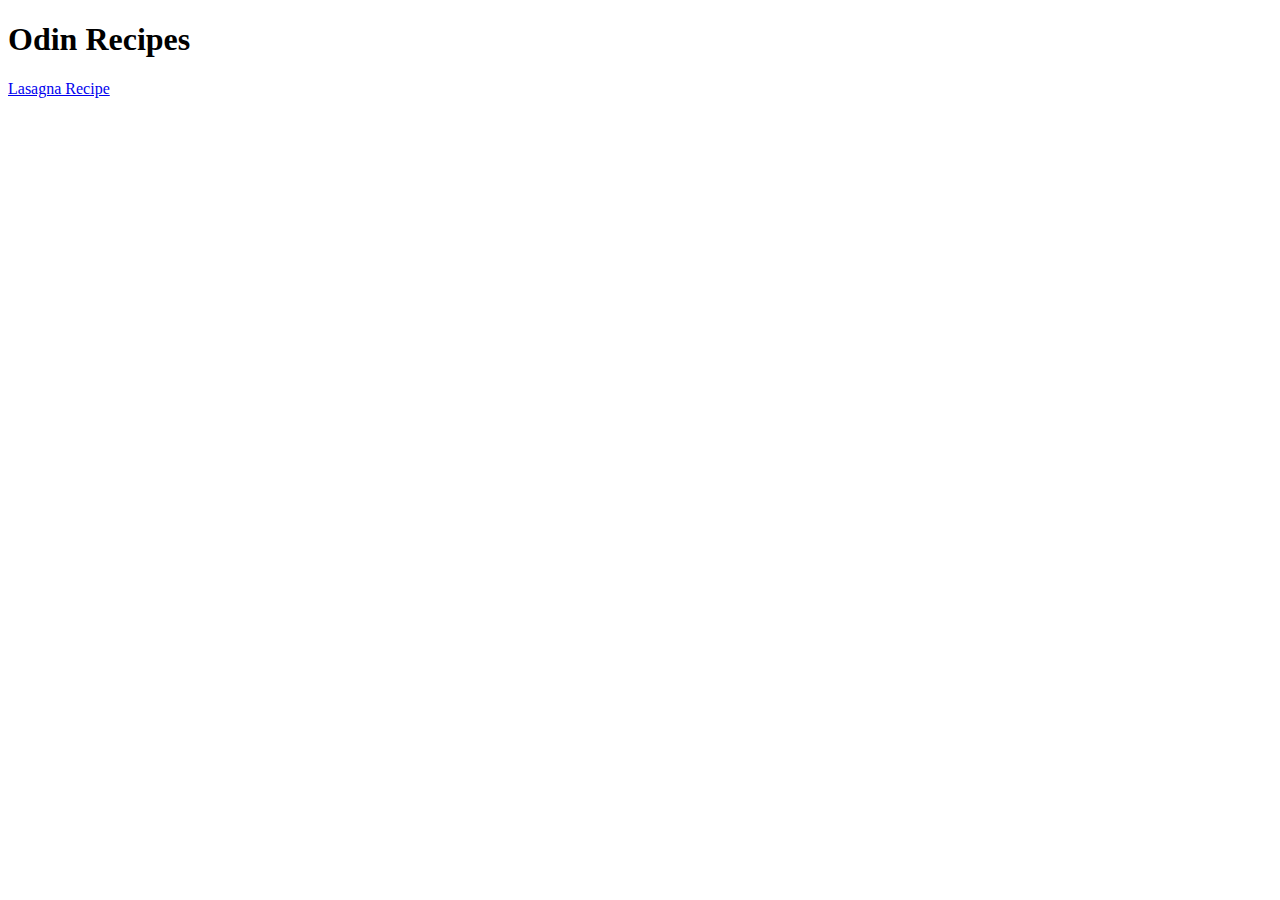
==== index.html @ 14972423 "Add lasagna image to subpage and create images folder" ====
<!DOCTYPE html>
<html lang="en">
    <head>
        <meta charset="UTF-8">

    </head>

    <body>
        <h1>Odin Recipes</h1>
        <a href="recipes/lasagna.html">Lasagna Recipe</a>
    </body>
</html>
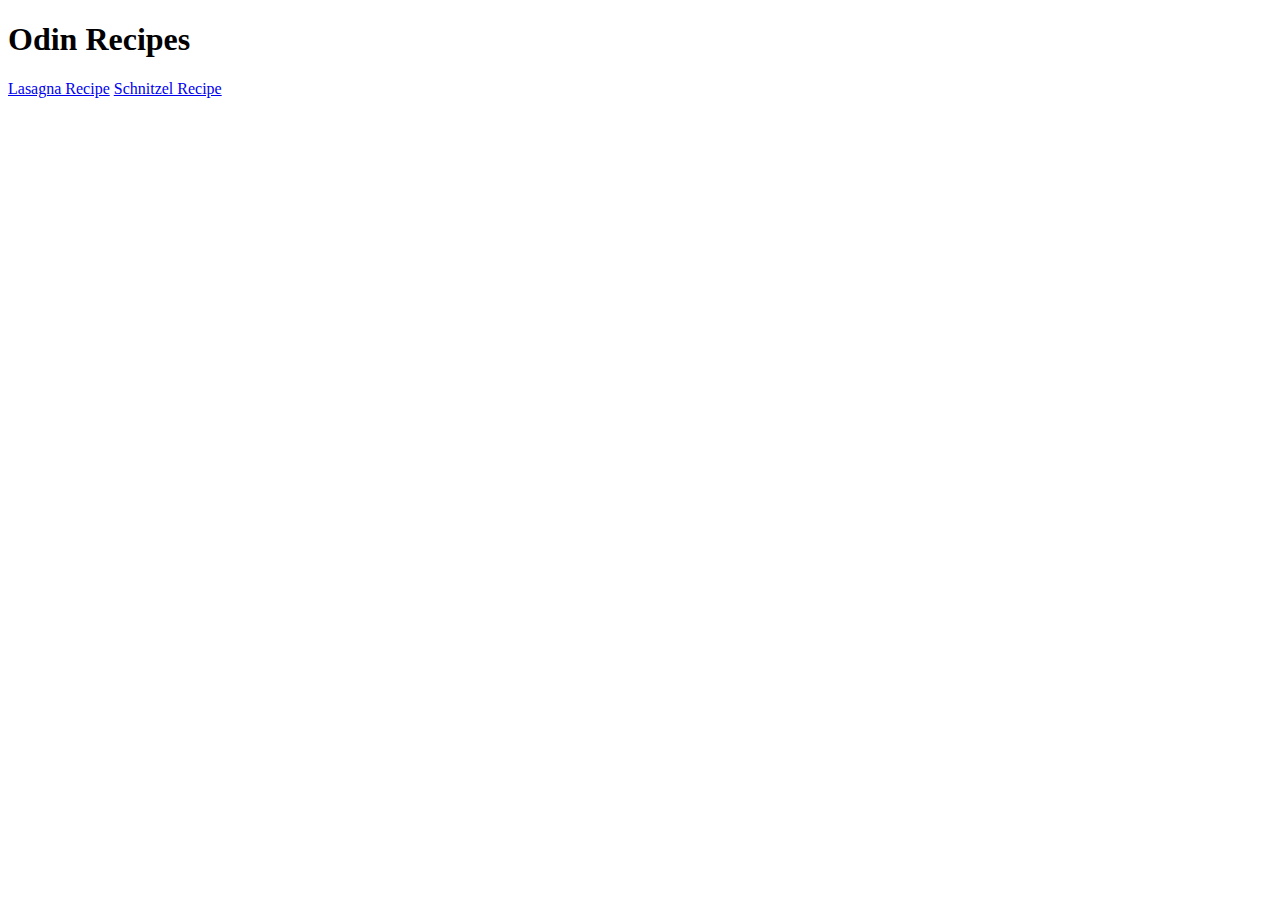
==== commit 2df1c009: "Add new Schnitzel recipe" ====
--- a/index.html
+++ b/index.html
@@ -8,5 +8,6 @@
     <body>
         <h1>Odin Recipes</h1>
         <a href="recipes/lasagna.html">Lasagna Recipe</a>
+        <a href="recipes/schnitzel.html">Schnitzel Recipe</a>
     </body>
 </html>
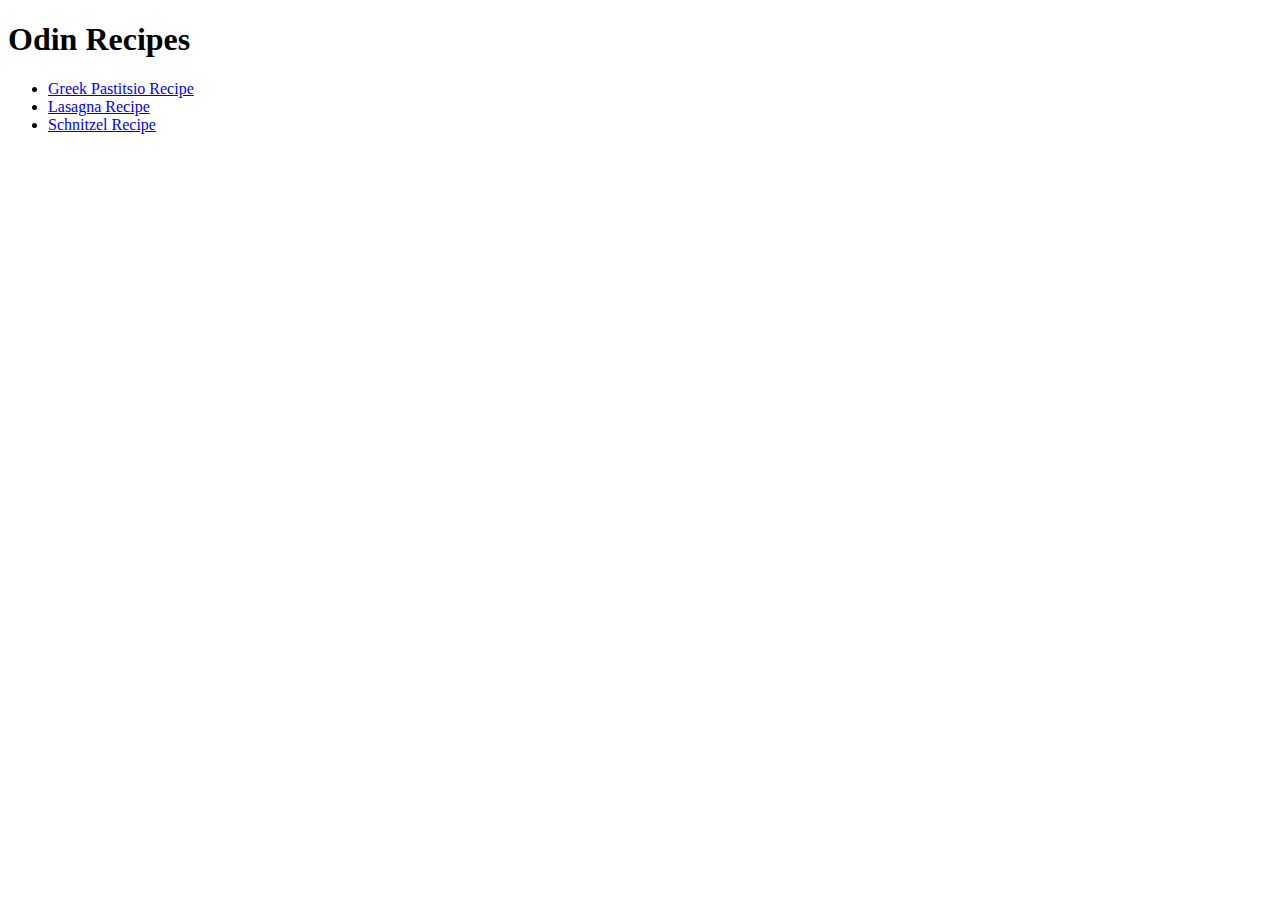
==== commit a9869768: "Add new Greek Pastitsio recipe" ====
--- a/index.html
+++ b/index.html
@@ -7,7 +7,10 @@
 
     <body>
         <h1>Odin Recipes</h1>
-        <a href="recipes/lasagna.html">Lasagna Recipe</a>
-        <a href="recipes/schnitzel.html">Schnitzel Recipe</a>
+        <ul>
+        <li><a href="recipes/greek_pastitsio.html">Greek Pastitsio Recipe</a></li>
+        <li><a href="recipes/lasagna.html">Lasagna Recipe</a></li>
+        <li><a href="recipes/schnitzel.html">Schnitzel Recipe</a></li>
+        </ul>
     </body>
 </html>
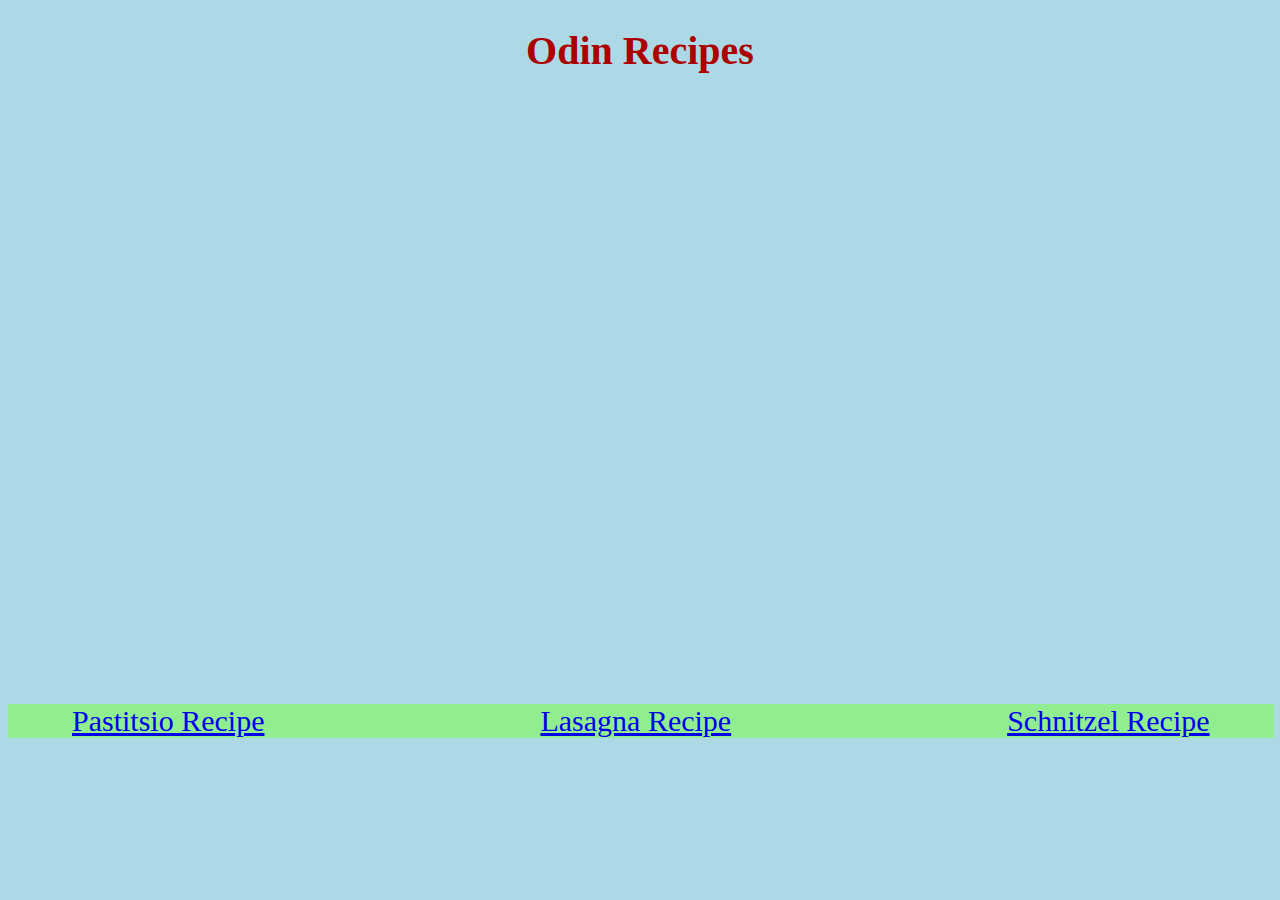
==== commit 95ad7509: "Add basic styling to main recipe page and link recipe pages to their respective CSS files" ====
--- a/index.html
+++ b/index.html
@@ -2,15 +2,18 @@
 <html lang="en">
     <head>
         <meta charset="UTF-8">
+        <link rel="stylesheet" href="index.css">
 
     </head>
 
     <body>
         <h1>Odin Recipes</h1>
+        
         <ul>
-        <li><a href="recipes/greek_pastitsio.html">Greek Pastitsio Recipe</a></li>
+        <li> <a href="recipes/greek_pastitsio.html">Pastitsio Recipe</a></li>
         <li><a href="recipes/lasagna.html">Lasagna Recipe</a></li>
         <li><a href="recipes/schnitzel.html">Schnitzel Recipe</a></li>
         </ul>
+        
     </body>
 </html>
--- a/index.css
+++ b/index.css
@@ -0,0 +1,28 @@
+h1 {
+    text-align: center;
+    color: rgb(170, 0, 0);
+    font-size: 40px;
+}
+
+
+body {
+
+    background-color: lightblue;
+    font-family: 'Times New Roman', Times, serif;
+
+}
+
+ul {
+    font-size: 30px;
+    display: flex;
+    justify-content:space-between;
+    background-color: #90EE90;
+    list-style: none;
+    padding: 0 5vw;
+    margin: 70vh 0 0 0;
+    width: 90%;
+    
+
+}
+
+
